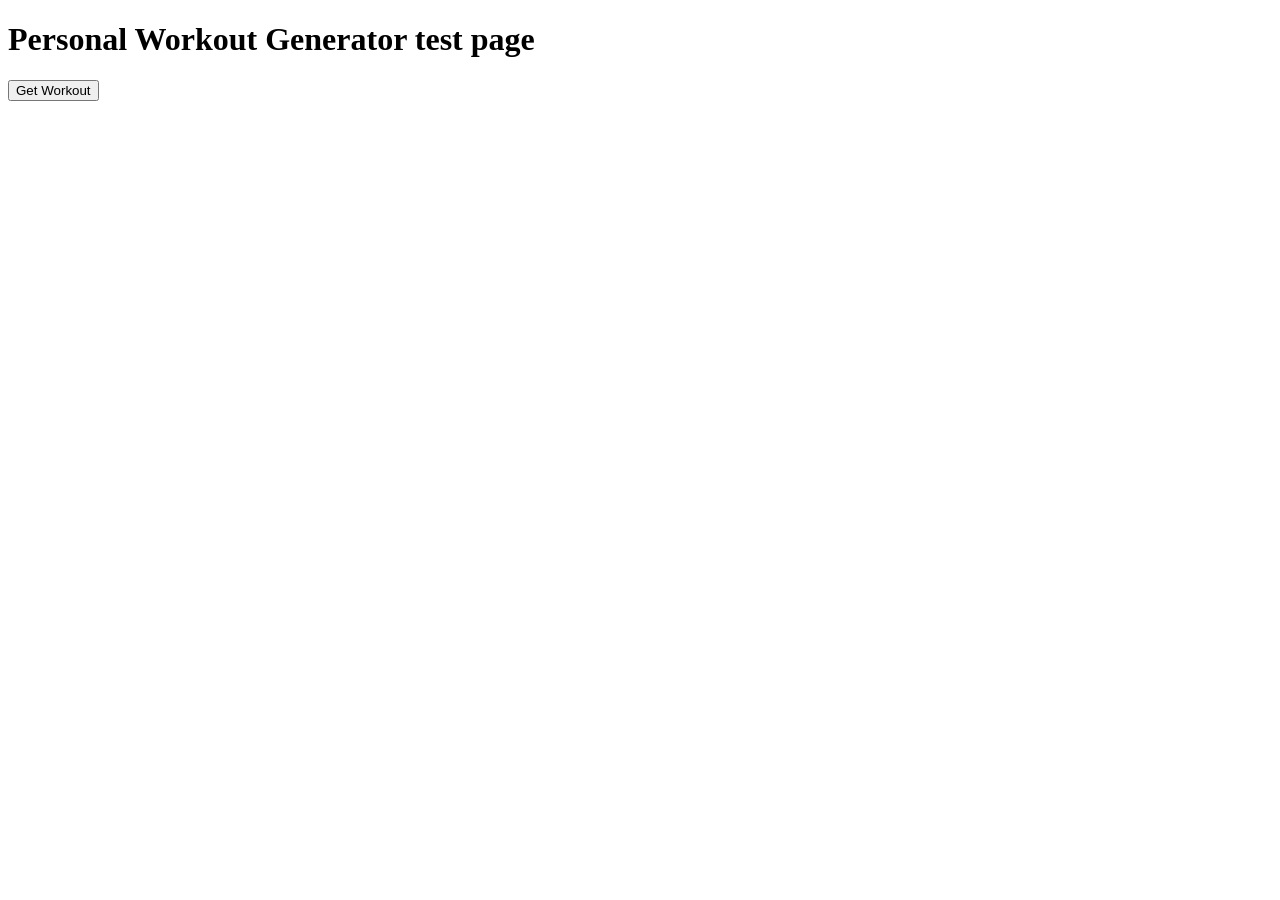
==== frontend/index.html @ 4bcbbc4e "inital commit for node.js backend on working branch" ====
<!DOCTYPE html>
<html lang="en">
<head>
    <meta charset="UTF-8">
    <meta name="viewport" content="width=device-width, initial-scale=1.0">
    <title>Workout Generator</title>
    <link rel="stylesheet" href="style.css">
</head>
<body>
    <h1>Personal Workout Generator test page</h1>
    <button id="generate">Get Workout</button>
    <div id="workout"></div>

    <script src="fetchy.js"></script>
</body>
</html>
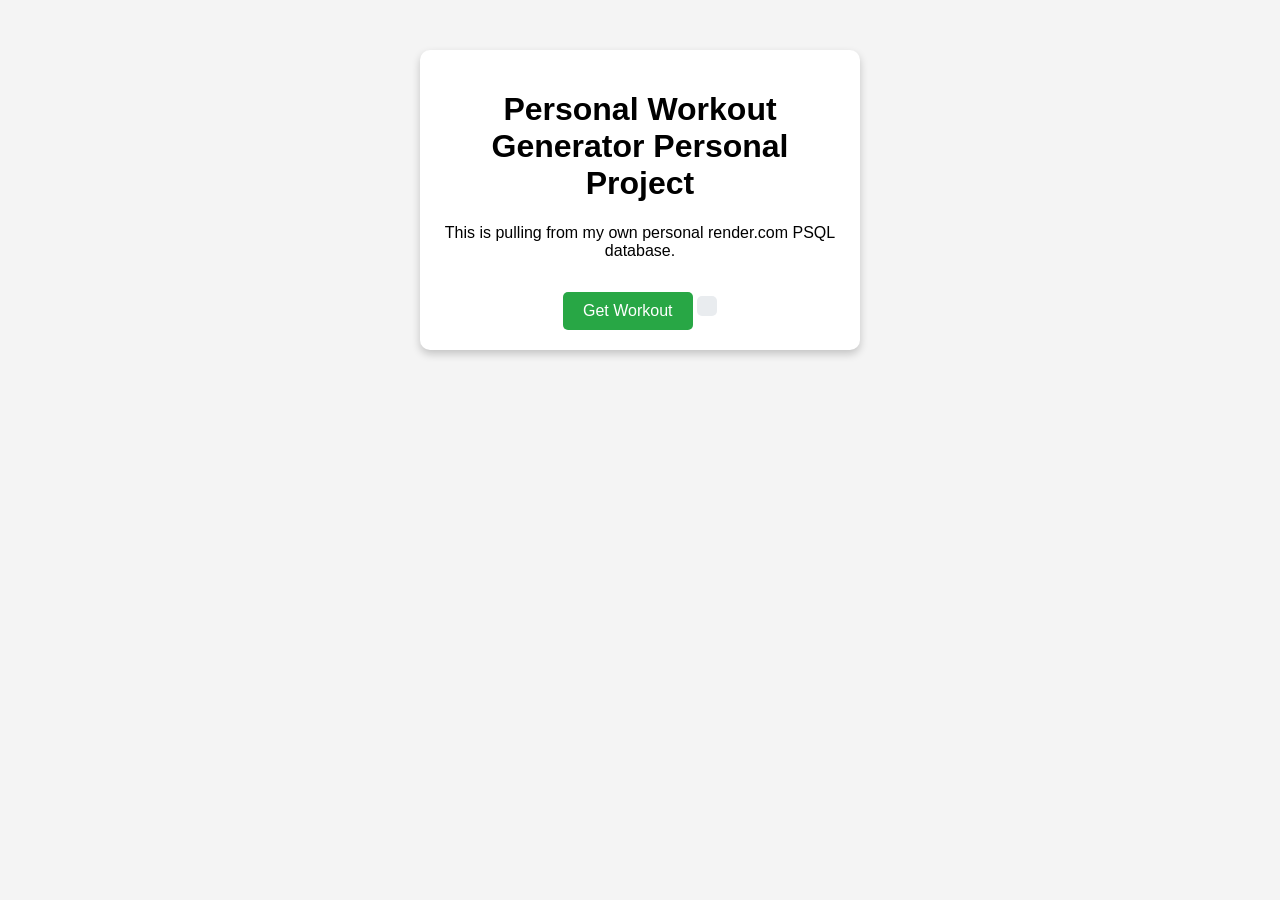
==== commit 36ad841c: "ok this is rollup to pull from database" ====
--- a/frontend/index.html
+++ b/frontend/index.html
@@ -7,9 +7,12 @@
     <link rel="stylesheet" href="style.css">
 </head>
 <body>
-    <h1>Personal Workout Generator test page</h1>
-    <button id="generate">Get Workout</button>
-    <div id="workout"></div>
+    <div class="container">
+        <h1>Personal Workout Generator Personal Project</h1>
+        <p>This is pulling from my own personal render.com PSQL database.</p>
+        <button id="generate">Get Workout</button>
+        <div id="workout"></div>
+    </div>
 
     <script src="fetchy.js"></script>
 </body>
--- a/frontend/style.css
+++ b/frontend/style.css
@@ -0,0 +1,48 @@
+/* General Styling */
+body {
+    font-family: Arial, sans-serif;
+    background-color: #f4f4f4;
+    text-align: center;
+    margin: 0;
+    padding: 0;
+}
+
+/* Center Content */
+.container {
+    margin-top: 50px;
+    padding: 20px;
+    background: white;
+    border-radius: 10px;
+    box-shadow: 0 4px 8px rgba(0, 0, 0, 0.2);
+    max-width: 400px;
+    margin-left: auto;
+    margin-right: auto;
+}
+
+/* Button Styling */
+button {
+    background-color: #28a745;
+    color: white;
+    padding: 10px 20px;
+    border: none;
+    cursor: pointer;
+    font-size: 16px;
+    border-radius: 5px;
+    transition: 0.3s;
+}
+
+button:hover {
+    background-color: #218838;
+}
+
+/* Workout Display */
+#workout {
+    margin-top: 20px;
+    font-size: 18px;
+    font-weight: bold;
+    color: #333;
+    padding: 10px;
+    border-radius: 5px;
+    background: #e9ecef;
+    display: inline-block;
+}
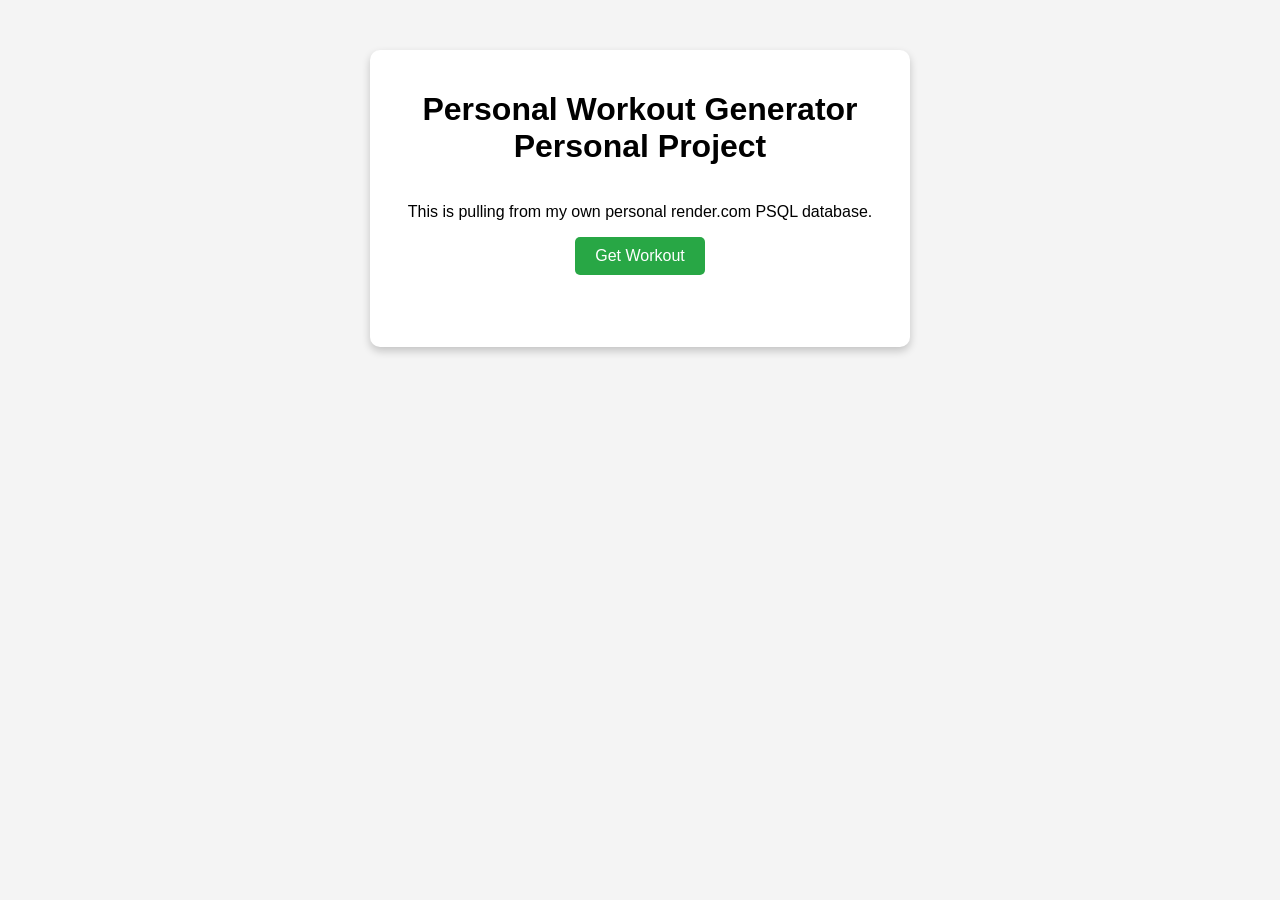
==== commit b2b4300c: "bro this button is wack, fix now?" ====
--- a/frontend/index.html
+++ b/frontend/index.html
@@ -11,6 +11,7 @@
         <h1>Personal Workout Generator Personal Project</h1>
         <p>This is pulling from my own personal render.com PSQL database.</p>
         <button id="generate">Get Workout</button>
+        <p></p>
         <div id="workout"></div>
     </div>
 
--- a/frontend/style.css
+++ b/frontend/style.css
@@ -1,4 +1,4 @@
-/* General Styling */
+/* General Page Styling */
 body {
     font-family: Arial, sans-serif;
     background-color: #f4f4f4;
@@ -7,16 +7,18 @@
     padding: 0;
 }
 
-/* Center Content */
+/* Main Container */
 .container {
-    margin-top: 50px;
+    width: 100%;
+    max-width: 500px;
+    margin: 50px auto;
     padding: 20px;
     background: white;
     border-radius: 10px;
     box-shadow: 0 4px 8px rgba(0, 0, 0, 0.2);
-    max-width: 400px;
-    margin-left: auto;
-    margin-right: auto;
+    display: flex;
+    flex-direction: column;
+    align-items: center;
 }
 
 /* Button Styling */
@@ -29,20 +31,28 @@
     font-size: 16px;
     border-radius: 5px;
     transition: 0.3s;
+    margin-bottom: 20px;
 }
 
 button:hover {
     background-color: #218838;
 }
 
-/* Workout Display */
+/* Workout Card*/
 #workout {
-    margin-top: 20px;
+    width: 100%;
+    display: flex;
+    justify-content: center;
+}
+
+.workout-card {
+    background: #e9ecef;
+    padding: 15px;
+    border-radius: 8px;
+    box-shadow: 0px 4px 6px rgba(0, 0, 0, 0.1);
+    max-width: 400px;
+    min-width: 300px;
+    text-align: center;
     font-size: 18px;
-    font-weight: bold;
     color: #333;
-    padding: 10px;
-    border-radius: 5px;
-    background: #e9ecef;
-    display: inline-block;
 }
